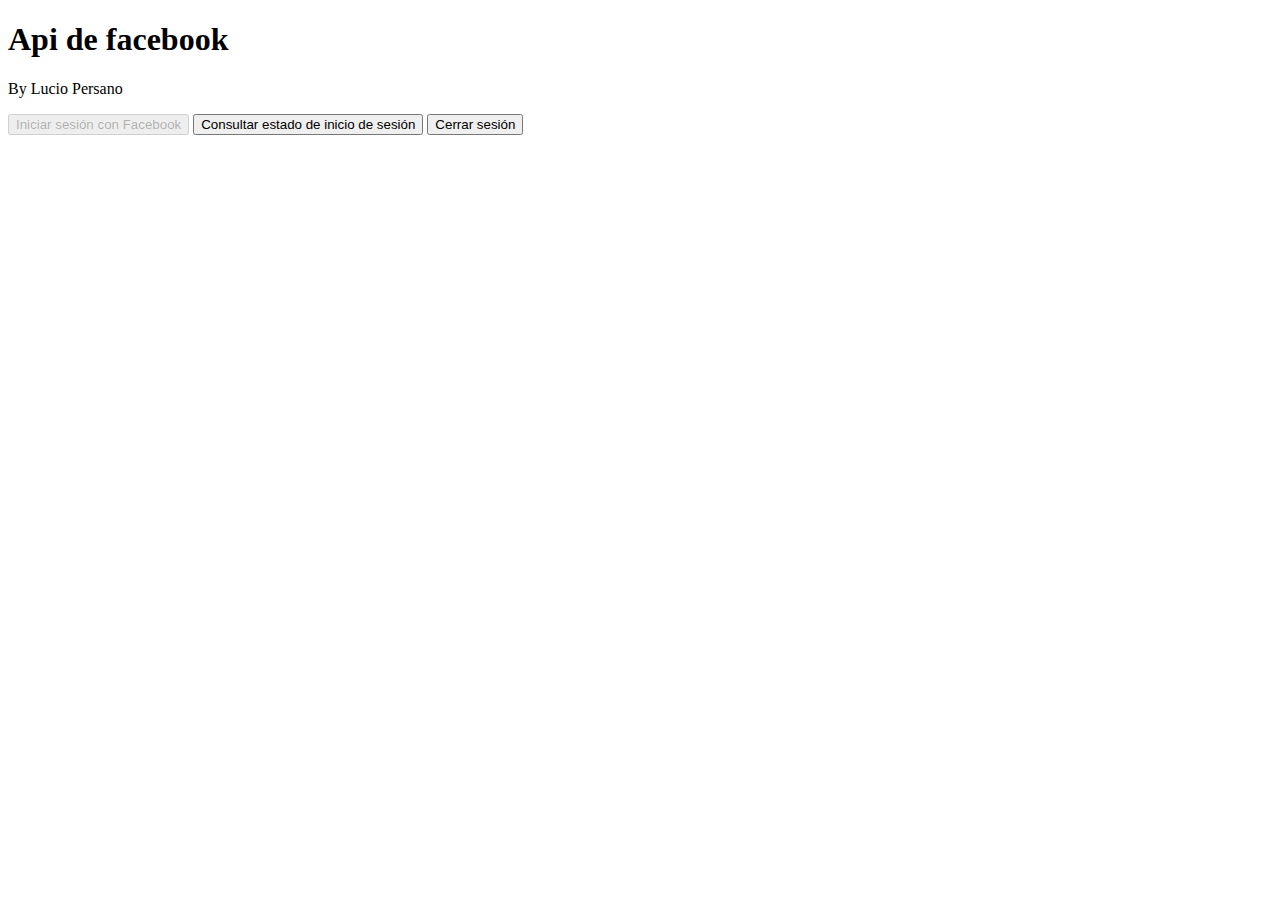
==== facebook_API/facebook.html @ ec9d99bd "Add files via upload" ====
<!DOCTYPE html>
<html lang="en">
<head>
    <meta charset="UTF-8">
    <meta http-equiv="X-UA-Compatible" content="IE=edge">
    <meta name="viewport" content="width=device-width, initial-scale=1.0">
    <title>Api de Facebook</title>

    <script src="funciones.js"></script>
</head>
<body>
    <!-- SDK de facebook para el consumo de su API de login -->
    <script>
        // SDK de facebook API
        window.fbAsyncInit = function() {
            FB.init({
              appId      : '325922262796000',
              cookie     : true,
              xfbml      : true,
              version    : 'v13.0'
            });

            FB.AppEvents.logPageView();   

        };

        (function(d, s, id){
            var js, fjs = d.getElementsByTagName(s)[0];
            if (d.getElementById(id)) {return;}
            js = d.createElement(s); js.id = id;
            js.src = "https://connect.facebook.net/en_US/sdk.js?version=13.0";
            fjs.parentNode.insertBefore(js, fjs);
        }(document, 'script', 'facebook-jssdk'));
    </script>



    <h1>Api de facebook</h1>
    <p>By Lucio Persano</p>
    <button class="login-btn" id="loginBtn" disabled onclick="login()">Iniciar sesión con Facebook</button>
    <button class="get-login-status-btn" id="getLoginStatusBtn" onclick="verifyLoginStatus()">Consultar estado de inicio de sesión</button>
    <button class="logout-Btn" id="logoutBtn" onclick="logout()">Cerrar sesión</button>

    <script src="facebook.js"></script>
</body>
</html>
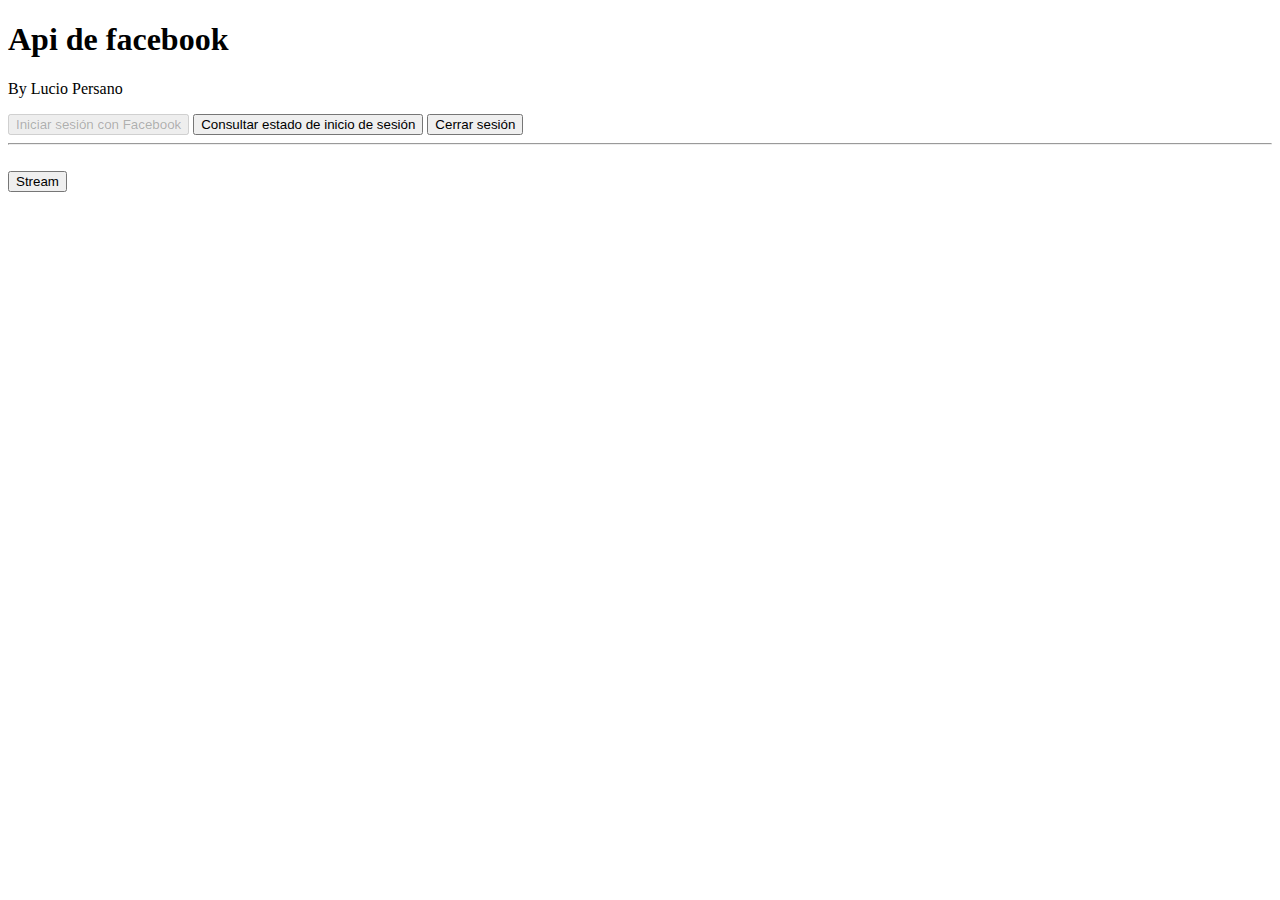
==== commit 9e358929: "Add files via upload" ====
--- a/facebook_API/facebook.html
+++ b/facebook_API/facebook.html
@@ -40,6 +40,10 @@
     <button class="login-btn" id="loginBtn" disabled onclick="login()">Iniciar sesión con Facebook</button>
     <button class="get-login-status-btn" id="getLoginStatusBtn" onclick="verifyLoginStatus()">Consultar estado de inicio de sesión</button>
     <button class="logout-Btn" id="logoutBtn" onclick="logout()">Cerrar sesión</button>
+    <br>
+    <hr>
+    <br>
+    <button class="stream-bt" id="streamBtn" onclick="stream()">Stream</button>
 
     <script src="facebook.js"></script>
 </body>
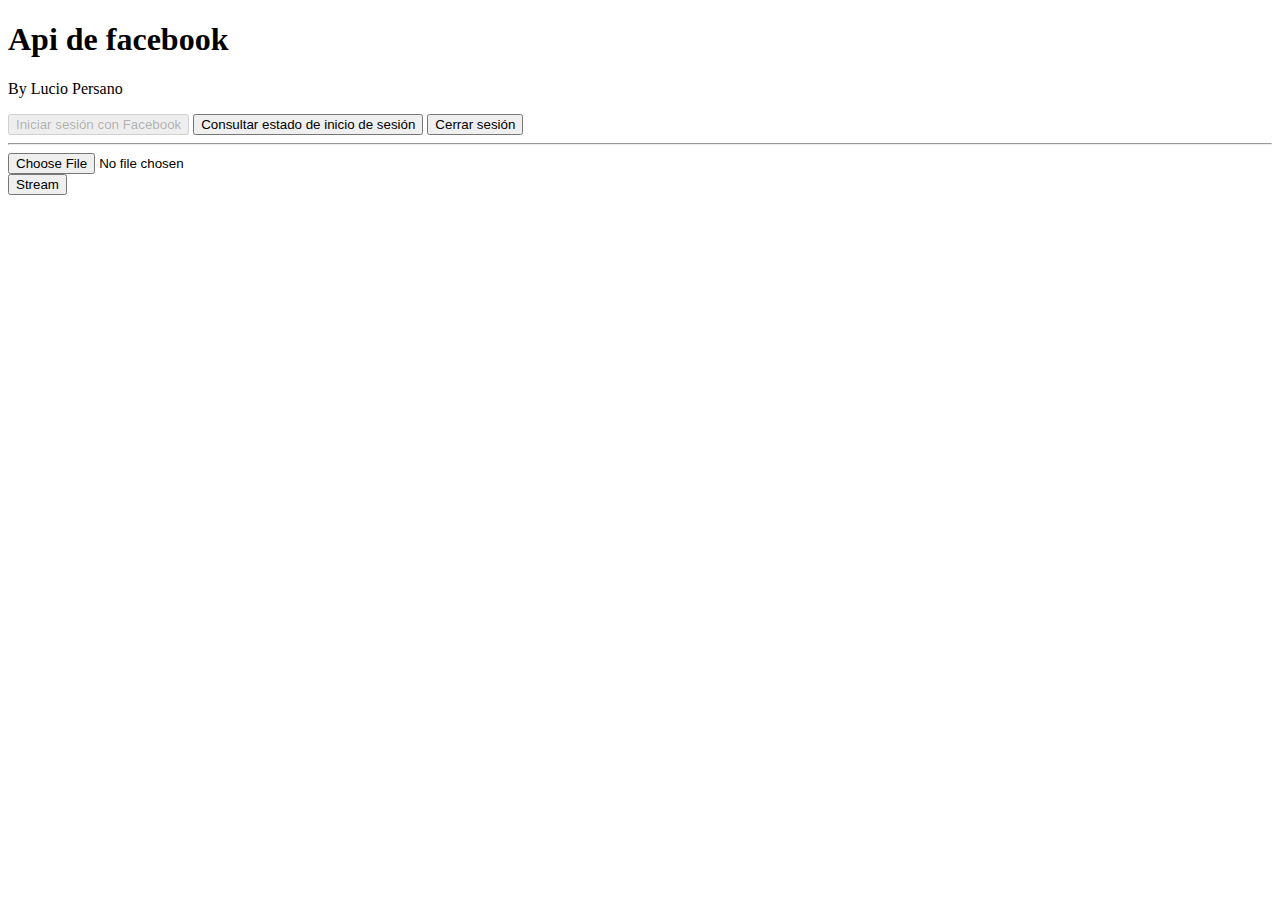
==== commit 75464f8c: "Add files via upload" ====
--- a/facebook_API/facebook.html
+++ b/facebook_API/facebook.html
@@ -37,12 +37,16 @@
 
     <h1>Api de facebook</h1>
     <p>By Lucio Persano</p>
-    <button class="login-btn" id="loginBtn" disabled onclick="login()">Iniciar sesión con Facebook</button>
-    <button class="get-login-status-btn" id="getLoginStatusBtn" onclick="verifyLoginStatus()">Consultar estado de inicio de sesión</button>
-    <button class="logout-Btn" id="logoutBtn" onclick="logout()">Cerrar sesión</button>
-    <br>
+    <section>
+        <button class="login-btn" id="loginBtn" disabled onclick="login()">Iniciar sesión con Facebook</button>
+        <button class="get-login-status-btn" id="getLoginStatusBtn" onclick="verifyLoginStatus()">Consultar estado de inicio de sesión</button>
+        <button class="logout-Btn" id="logoutBtn" onclick="logout()">Cerrar sesión</button>    
+    </section>
     <hr>
-    <br>
+    <section>
+        <input type="file" id="imgInput" onchange="getImgData(event)">
+    </section>
+
     <button class="stream-bt" id="streamBtn" onclick="stream()">Stream</button>
 
     <script src="facebook.js"></script>
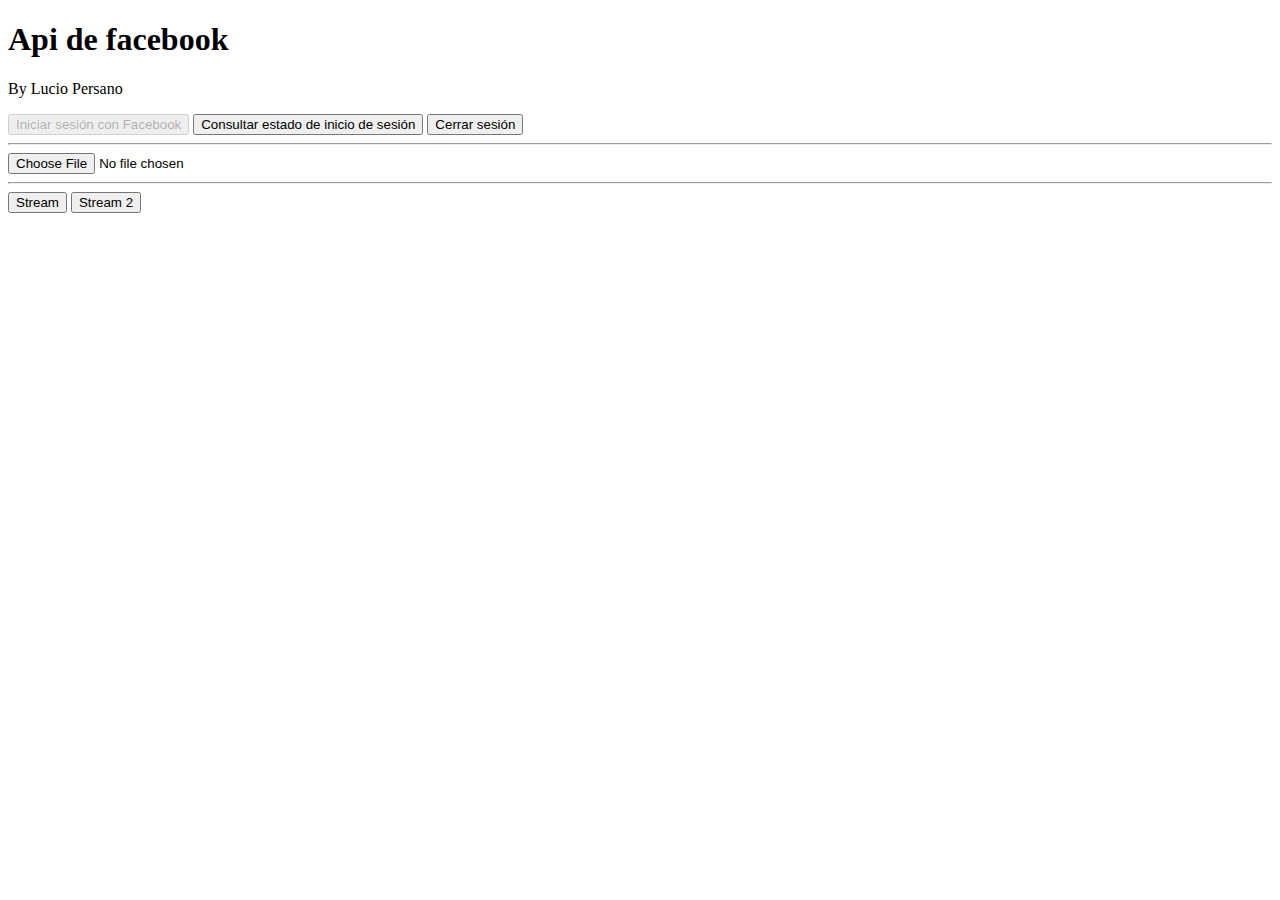
==== commit 5f501b04: "Add files via upload" ====
--- a/facebook_API/facebook.html
+++ b/facebook_API/facebook.html
@@ -5,8 +5,6 @@
     <meta http-equiv="X-UA-Compatible" content="IE=edge">
     <meta name="viewport" content="width=device-width, initial-scale=1.0">
     <title>Api de Facebook</title>
-
-    <script src="funciones.js"></script>
 </head>
 <body>
     <!-- SDK de facebook para el consumo de su API de login -->
@@ -46,9 +44,11 @@
     <section>
         <input type="file" id="imgInput" onchange="getImgData(event)">
     </section>
+    <hr>
+    <button class="stream-bt" id="streamBtn" onclick="stream(true)">Stream</button>
+    <button class="stream-bt2" id="streamBtn2" onclick="stream(false)">Stream 2</button>
 
-    <button class="stream-bt" id="streamBtn" onclick="stream()">Stream</button>
-
+    <script src="funciones.js"></script>
     <script src="facebook.js"></script>
 </body>
 </html>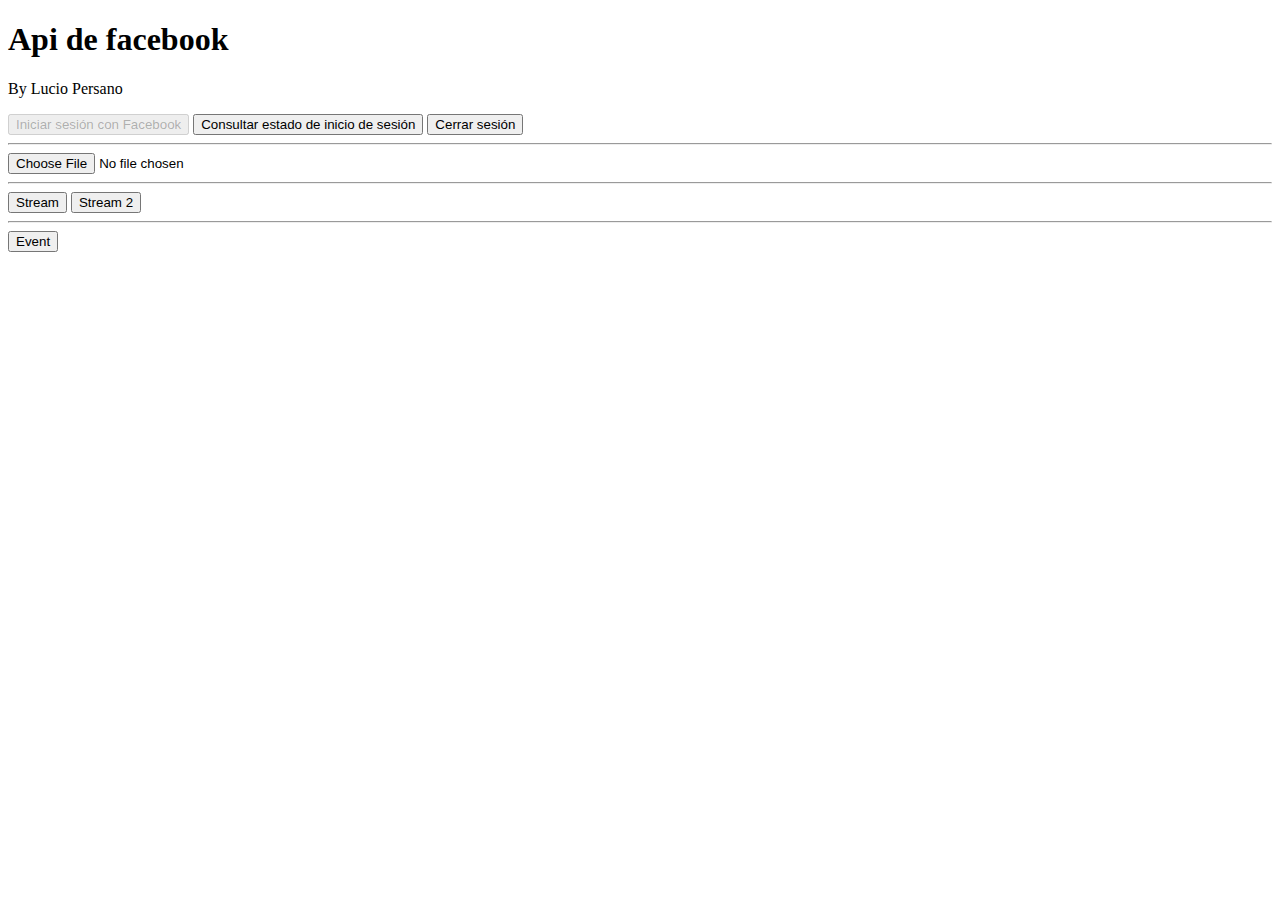
==== commit 00669271: "Add files via upload" ====
--- a/facebook_API/facebook.html
+++ b/facebook_API/facebook.html
@@ -45,8 +45,14 @@
         <input type="file" id="imgInput" onchange="getImgData(event)">
     </section>
     <hr>
-    <button class="stream-bt" id="streamBtn" onclick="stream(true)">Stream</button>
-    <button class="stream-bt2" id="streamBtn2" onclick="stream(false)">Stream 2</button>
+    <section>
+        <button class="stream-bt" id="streamBtn" onclick="stream('cors')">Stream</button>
+        <button class="stream-bt2" id="streamBtn2" onclick="stream('no-cors')">Stream 2</button>
+    </section>
+    <hr>
+    <section>
+        <button class="event-btn" id="eventBtn" onclick="postEvent()">Event</button>
+    </section>
 
     <script src="funciones.js"></script>
     <script src="facebook.js"></script>
